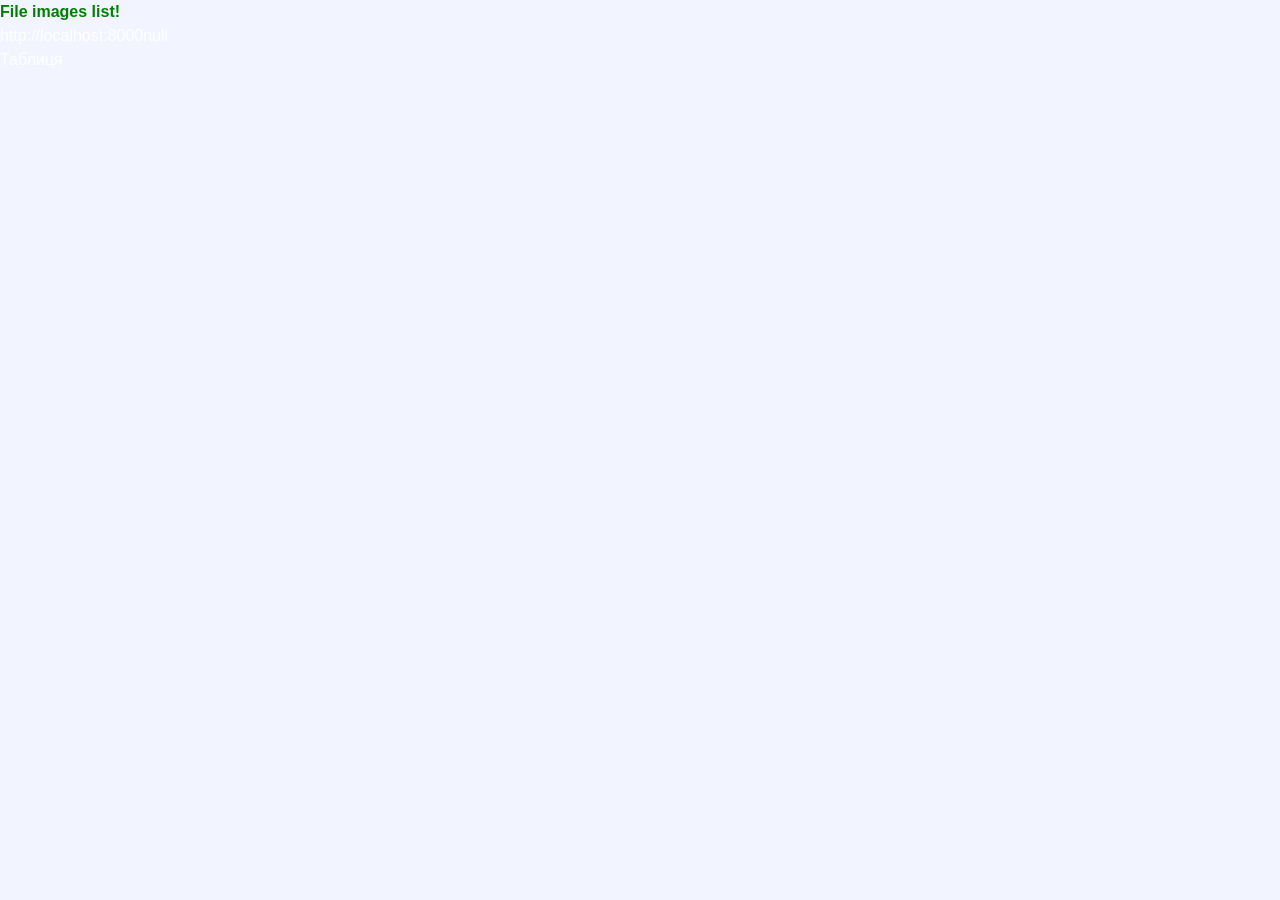
==== project/static/imageslist.html @ b627e864 "addstarttablelistimages" ====
<!DOCTYPE html>
<html lang="en">
<head>
    <meta charset="UTF-8">
    <meta name="viewport" content="width=device-width, initial-scale=1.0">
    <link rel="stylesheet" href="./index_data/css/reset.css">
    <link rel="stylesheet" href="./index_data/css/style.css">
    <title>SmartListInfo</title>
</head>
<body>
    <section class="ListIntro">
        <div>
            <h2 class="uploadTitle">File images list!</h2>
            <!-- <p class="uploadText">Фото можна переглянути за посиланням:</p> -->
            <p id="file-path"></p>
            <script>
                const params = new URLSearchParams(window.location.search);
                const filePath = params.get("file");
                document.getElementById("file-path").textContent = `http://localhost:8000${filePath}`;
            </script>
            <!-- <form action="/" method="GET">
                <button type="submit" class="uploadCopy">OK!</button>
            </form> -->
            <p>Таблиця</p>
           </div>
    </section>
</body>
</html>
---- project/static/index_data/css/style.css ----
body {
    background-color: #F2F5FF;
    font-family: "Inter", sans-serif;
    color: rgb(255, 255, 255);
}

/* Header */
.header {
    display: flex;
    flex-direction: column;
    align-items: center;
    padding-top: 30px;
}

.header__title {
    text-align: center;
    font-size: 16px;
    width: 700px;

}

.header__text {
    padding-top: 4px;
    font-size: 14px;
}

/* button */
.header__button {
    display: flex;
    justify-content: center;
    padding-top: 40px;
}

.header__button-btn {
    position: absolute;
    text-transform: uppercase;
    padding: 12px 16px;
    font-size: 12px;
    background-color: rgb(0, 96, 255);
    color: rgb(255, 255, 255);
    width: 160px;
    height: 40px;
    border: none;
    border-radius: 7px;
}

/* hero__img */
.hero {
    display: flex;
    justify-content: center;
    margin-top: 60px;
}

.hero__img {
    display: none;
}

.hero__img.is-visible {
    display: block;
}

.img {
    width: 426px;
    height: 559px;
    object-fit: cover;
}

/* upload */
.uploadIntro {
    display: flex;
    flex-direction: column;
    align-items: center;
    padding-top: 30px;
    text-align: center;
    color: black;
}

.titleIndex{
    font-size: 16px;
    width: 700px;
}

.uploadTitle {
    font-size: 16px;
    width: 700px;
    color: green;
}

.uploadText{
    margin-top: 24px;
}

.uploadDescription {
    font-size: 14px;
    width: 400px;
}

/* upload-tabs */
.uploadTabs {
    display: flex;
    justify-content: center;
    align-items: center;
    gap: 15px;
    padding-top: 50px;

}

.uploadTab {
    all: unset;
    font-size: 20px;
    font-weight: bold;
    color: rgb(173, 192, 248); /* Неактивный цвет по умолчанию */
}

.uploadTab--active {
    color: rgb(0, 96, 255); /* Активный цвет */
}

.uploadTab:hover {
    color: rgb(105, 141, 250);
}

.uploadTab:hover {
    color: rgb(105, 141, 250);
}

/* upload-form */
.upload__form {
    display: flex;
    flex-direction: column;
    align-items: center;
    padding-top: 50px;
}

.upload__dropzone {
    border: 2px dashed rgb(0, 96, 255);
    border-radius: 12px;
    width: 540px;
    height: 233px;
    text-align: center;
}

.uploadIcon {
    display: flex;
    justify-content: center;
    align-items: center;
    padding-top: 14px;
}

.upload__promt {
    padding-top: 24px;
    color: rgb(11, 11, 11);
}

.uploadInfo {
    padding-top: 12px;
    font-size: 14px;
    color: rgb(173, 192, 248);
}

/* upload-button */
.upload__button {
    padding-top: 30px;
    padding-bottom: 50px;
}

.upload__button-btn {
    display: inline-block;
    text-align: center;
    cursor: pointer;
    color: rgb(255, 255, 255);
    width: 540px;
    height: 40px;
    border-radius: 7px;
    background-color: rgb(0, 96, 255);
    padding-top: 7px;
    border: none;
}

/* upload-current */
.upload__container {
    display: flex;
    flex-direction: column;
    align-items: center;
    margin-bottom: 159px;
}

.upload__group {
    display: flex;
    flex-direction: column;
    width: 540px;
}

.upload__title-current {
    color: black;
    padding-bottom: 10px;
    font-size: 16px;
    text-align: left;
}

/* input + button */
.uploadLabel {
    display: flex;
    align-items: center;
    justify-content: space-between;
    width: 100%;
    height: 62px;
    border: 1px solid rgb(0, 96, 255);
    border-radius: 12px;
    padding: 0 16px;
    box-sizing: border-box;
    background-color: white;
}

.uploadInput {
    flex-grow: 1;
    border: none;
    outline: none;
    font-size: 14px;
    background-color: transparent;
    color: black;

}

.uploadCopyIndex {
    width: 100px;
    height: 40px;
    border-radius: 12px;
    border: none;
    background-color: rgb(0, 96, 255);
    color: white;
    font-size: 12px;
    cursor: pointer;
}

.listImages {
    width: 160px;
    height: 40px;
    border-radius: 12px;
    border: none;
    background-color: rgb(0, 96, 255);
    color: white;
    font-size: 12px;
    cursor: pointer;
    margin-top: 22px;
}


.uploadCopy {
    width: 100px;
    height: 40px;
    border-radius: 12px;
    border: none;
    background-color: rgb(0, 96, 255);
    color: white;
    font-size: 14px;
    cursor: pointer;
    margin-top: 24px;
}

/* Container for the entire table */
.file-list-container {
    max-width: 800px;
    margin: 0 auto;
    padding: 20px;
    border-radius: 8px;
    margin-bottom: 292px;
}

/* Common style for a row (both header and list item) */
.file-list-header,
.file-list-item {
    display: flex;
    justify-content: space-between;
    align-items: center;
    padding: 10px 0;
    border-bottom: 1px solid #eef0f5;
}

/* Remove border from the last item */
.file-list-item:last-child {
    border-bottom: none;
}

/* List header */
.file-list-header {
    color: #8a96b1;
    font-size: 14px;
    font-weight: 500;
}

/* Styles for columns */
.file-col {
    display: flex;
    align-items: center;
}

.file-col-name {
    flex-basis: 35%;
}

.file-col-url {
    flex-basis: 50%;
    color: #555;
    font-size: 14px;
}

.file-col-delete {
    flex-basis: 10%;
    justify-content: center;
}

/* File icon */
.file-icon {
    color: #0060ff;
    margin-right: 15px;
    font-size: 20px;
}

.delete-img {
    width: 32px;
    height: 32px;
}

/* File name */
.file-name {
    color: #333;
    font-weight: 500;
    max-width: 200px;
    white-space: nowrap;
    overflow: hidden;
    text-overflow: ellipsis;
}

/* Delete button */
.delete-btn {
    background: transparent;
    /* REMOVE THE BACKGROUND, MAKE IT TRANSPARENT */
    border: none;
    border-radius: 50%;
    cursor: pointer;
    display: flex;
    align-items: center;
    justify-content: center;
    padding: 0;
    transition: opacity 0.2s ease;
    /* Add a smooth transition for hover effect */
}

/* Hover effect */
.delete-btn:hover {
    background: transparent;
    /* REMOVE BACKGROUND ON HOVER */
    opacity: 0.7;
    /* Make the icon semi-transparent for user feedback */
}
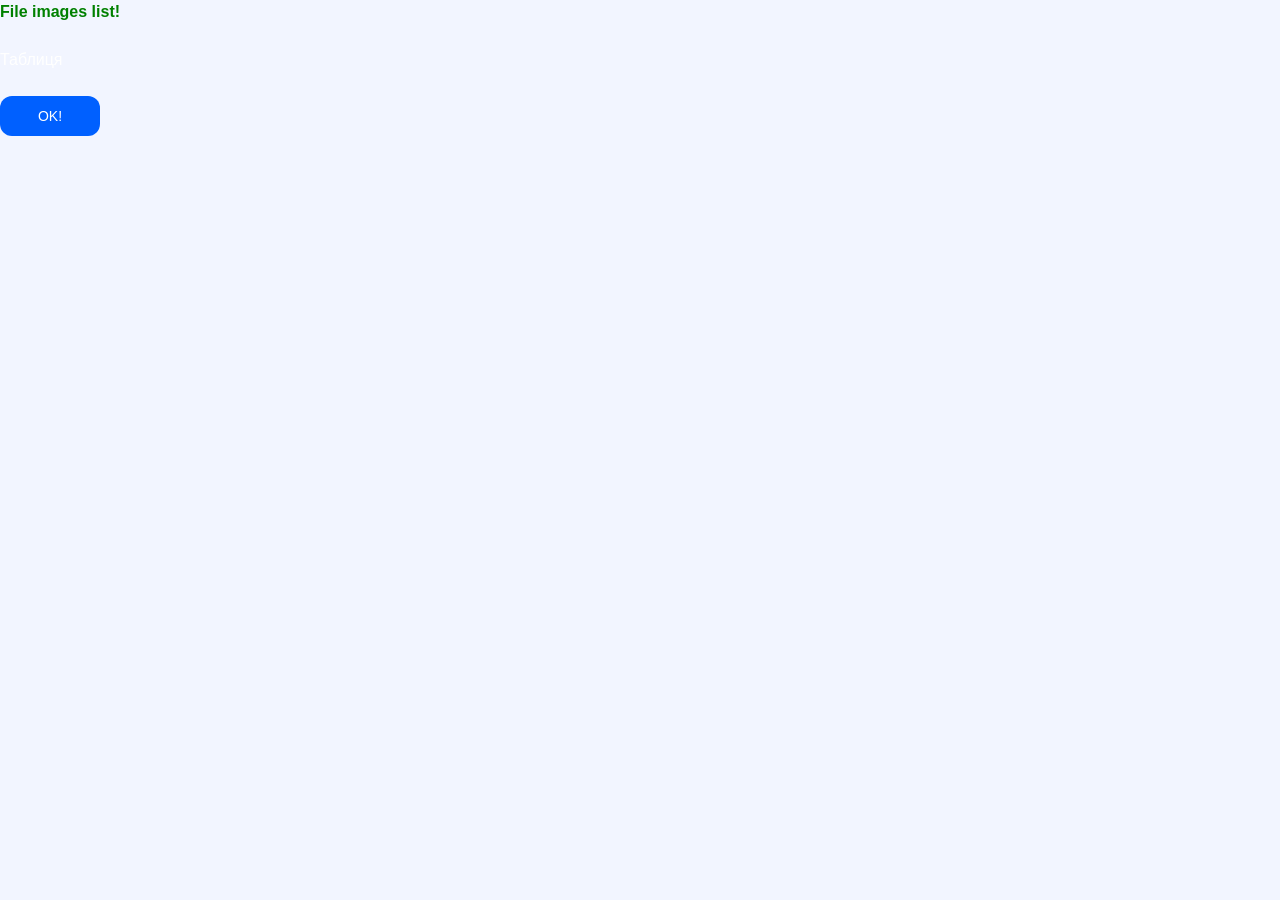
==== commit 691b863e: "corrected" ====
--- a/project/static/imageslist.html
+++ b/project/static/imageslist.html
@@ -5,23 +5,21 @@
     <meta name="viewport" content="width=device-width, initial-scale=1.0">
     <link rel="stylesheet" href="./index_data/css/reset.css">
     <link rel="stylesheet" href="./index_data/css/style.css">
-    <title>SmartListInfo</title>
+    <title>ListImages</title>
 </head>
 <body>
     <section class="ListIntro">
         <div>
             <h2 class="uploadTitle">File images list!</h2>
-            <!-- <p class="uploadText">Фото можна переглянути за посиланням:</p> -->
-            <p id="file-path"></p>
             <script>
                 const params = new URLSearchParams(window.location.search);
                 const filePath = params.get("file");
                 document.getElementById("file-path").textContent = `http://localhost:8000${filePath}`;
             </script>
-            <!-- <form action="/" method="GET">
+            <p class="uploadText">Таблиця</p>
+            <form action="/" method="GET">
                 <button type="submit" class="uploadCopy">OK!</button>
-            </form> -->
-            <p>Таблиця</p>
+            </form>
            </div>
     </section>
 </body>
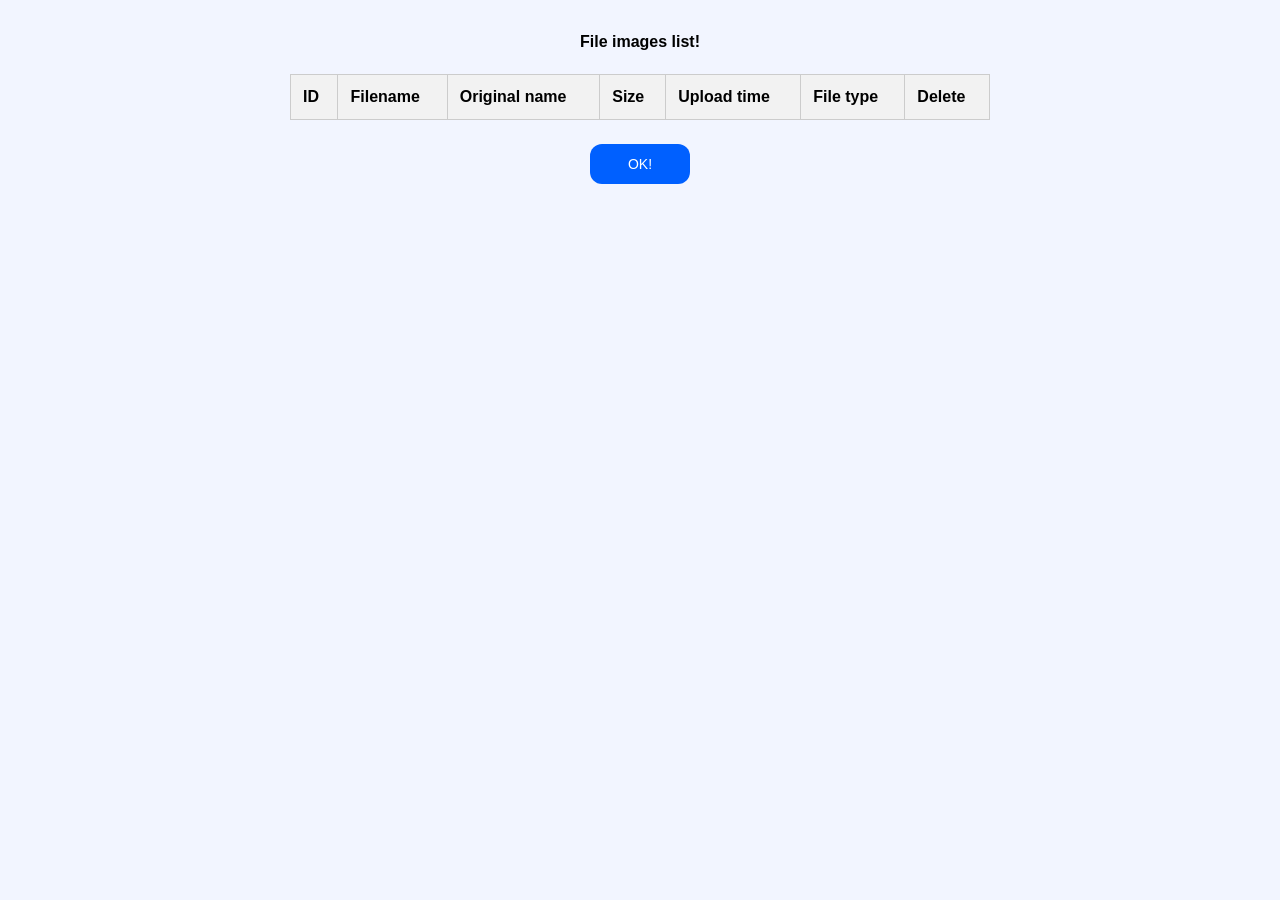
==== commit cd8868d4: "addDelete" ====
--- a/project/static/imageslist.html
+++ b/project/static/imageslist.html
@@ -10,13 +10,78 @@
 <body>
     <section class="ListIntro">
         <div>
-            <h2 class="uploadTitle">File images list!</h2>
+            <h2 class="titleIndex">File images list!</h2>
+            <!-- <p class="uploadText">Таблиця</p> -->
+            <table>
+                <thead>
+                    <tr>
+                        <th>ID</th>
+                        <th>Filename</th>
+                        <th>Original name</th>
+                        <th>Size</th>
+                        <th>Upload time</th>
+                        <th>File type</th>
+                        <th>Delete</th>
+                    </tr>
+                </thead>
+                <tbody id="images-table-body">
+                </tbody>
+            </table>
             <script>
-                const params = new URLSearchParams(window.location.search);
-                const filePath = params.get("file");
-                document.getElementById("file-path").textContent = `http://localhost:8000${filePath}`;
+                async function loadImages(page = 1) {
+                    try {
+                        const response = await fetch(`/images-list-data?page=${page}`);
+
+                        if (!response.ok) {
+                            throw new Error(`HTTP error: ${response.status}`);
+                        }
+
+                        const images = await response.json();
+
+                        const tbody = document.getElementById("images-table-body");
+
+                        tbody.innerHTML = "";
+
+                        images.forEach(image => {
+                            const row = document.createElement("tr");
+
+                            row.innerHTML = `
+                                <td>${image.id}</td>
+                                <td>${image.filename}</td>
+                                <td>${image.original_name}</td>
+                                <td>${image.size}</td>
+                                <td>${image.upload_time}</td>
+                                <td>${image.file_type}</td>
+                                <td>
+                                    <button onclick="deleteImage(${image.id})">
+                                        Delete
+                                    </button>
+                                </td>
+                            `;
+
+                            tbody.appendChild(row);
+                        });
+
+                    } catch (error) {
+                        console.error("Помилка завантаження зображень:", error);
+                    }
+                }
+
+                async function deleteImage(id) {
+                    const response = await fetch(`/delete-list-image?id=${id}`, {
+                        method: "DELETE"
+                    });
+
+                    if (!response.ok) {
+                        console.error("Помилка видалення");
+                    return;
+                    }
+
+                    loadImages(1);
+                }
+
+                loadImages(1);
             </script>
-            <p class="uploadText">Таблиця</p>
             <form action="/" method="GET">
                 <button type="submit" class="uploadCopy">OK!</button>
             </form>
--- a/project/static/index_data/css/style.css
+++ b/project/static/index_data/css/style.css
@@ -67,6 +67,15 @@
 
 /* upload */
 .uploadIntro {
+    display: flex;
+    flex-direction: column;
+    align-items: center;
+    padding-top: 30px;
+    text-align: center;
+    color: black;
+}
+
+.ListIntro {
     display: flex;
     flex-direction: column;
     align-items: center;
@@ -353,4 +362,32 @@
     /* REMOVE BACKGROUND ON HOVER */
     opacity: 0.7;
     /* Make the icon semi-transparent for user feedback */
+}
+
+/* table */
+table {
+    width: 100%;
+    border-collapse: collapse;
+    margin-top: 20px;
+    font-size: 16px;
+}
+
+th,
+td {
+    border: 1px solid #ccc;
+    padding: 10px 12px;
+    text-align: left;
+}
+
+th {
+    background-color: #f2f2f2;
+    font-weight: bold;
+}
+
+tbody tr:nth-child(even) {
+    background-color: #fafafa;
+}
+
+tbody tr:hover {
+    background-color: #f0f0f0;
 }
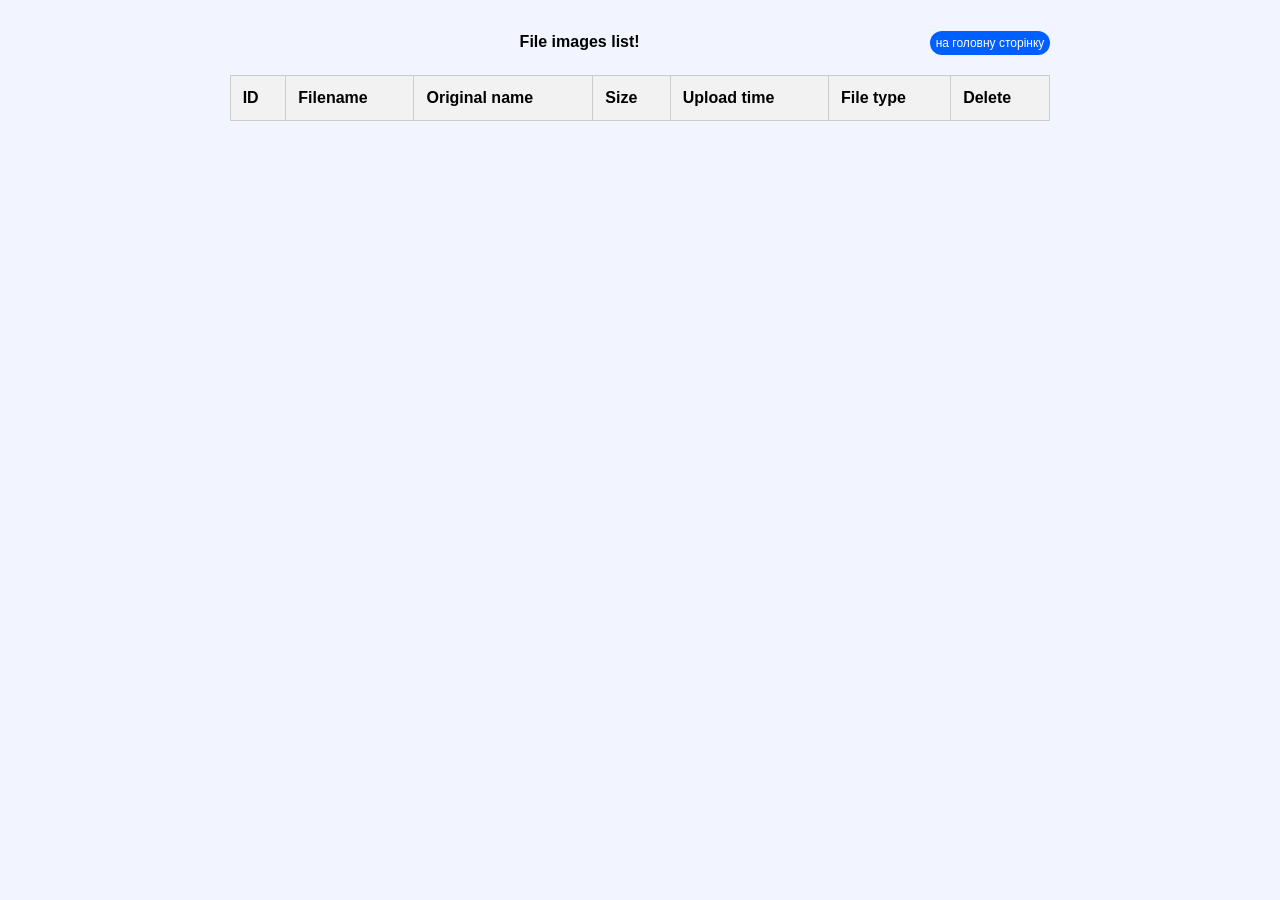
==== commit 3cdb1cd7: "addPagination" ====
--- a/project/static/imageslist.html
+++ b/project/static/imageslist.html
@@ -10,7 +10,12 @@
 <body>
     <section class="ListIntro">
         <div>
-            <h2 class="titleIndex">File images list!</h2>
+            <div class="containerTitle">
+                <h2 class="titleIndex">File images list!</h2>
+                <form action="/" method="GET">
+                    <button type="submit" class="exitHome">на головну сторінку</button>
+                </form>
+            </div>
             <!-- <p class="uploadText">Таблиця</p> -->
             <table>
                 <thead>
@@ -28,6 +33,8 @@
                 </tbody>
             </table>
             <script>
+                let currentPage = 1;
+                const pageSize = 10;
                 async function loadImages(page = 1) {
                     try {
                         const response = await fetch(`/images-list-data?page=${page}`);
@@ -53,7 +60,7 @@
                                 <td>${image.upload_time}</td>
                                 <td>${image.file_type}</td>
                                 <td>
-                                    <button onclick="deleteImage(${image.id})">
+                                    <button onclick="deleteImage(${image.id})" class="deleteList">
                                         Delete
                                     </button>
                                 </td>
@@ -61,10 +68,55 @@
 
                             tbody.appendChild(row);
                         });
+                        // зберігаємо поточну сторінку
+                        currentPage = page;
+                        // викликаємо функцію оновлення пагінації
+                        updatePagination(images);
 
                     } catch (error) {
                         console.error("Помилка завантаження зображень:", error);
                     }
+                }
+
+                function updatePagination(images) {
+                    const pagination = document.getElementById("pagination");
+
+                    pagination.innerHTML = "";
+
+                    // кнопка "назад"
+                    const prevButton = document.createElement("button");
+                    prevButton.textContent = "← назад";
+                    prevButton.classList.add("paginationButton");
+                    prevButton.disabled = currentPage === 1;
+
+                    prevButton.onclick = () => {
+                        if (currentPage > 1) {
+                            loadImages(currentPage - 1);
+                        }
+                    };
+
+                    pagination.appendChild(prevButton);
+
+
+                    // номер поточної сторінки
+                    const pageNumber = document.createElement("span");
+                    pageNumber.textContent = ` сторінка: ${currentPage} `;
+                    pageNumber.classList.add("pageNumber");
+                    pagination.appendChild(pageNumber);
+
+
+                    // кнопка "вперед"
+                    const nextButton = document.createElement("button");
+                    nextButton.textContent = "вперед →";
+                    nextButton.classList.add("paginationButton");
+                    // якщо приходить меньше pageSize позицій, то це остання сторінка
+                    nextButton.disabled = images.length < pageSize;
+
+                    nextButton.onclick = () => {
+                        loadImages(currentPage + 1);
+                    };
+
+                    pagination.appendChild(nextButton);
                 }
 
                 async function deleteImage(id) {
@@ -76,16 +128,14 @@
                         console.error("Помилка видалення");
                     return;
                     }
-
-                    loadImages(1);
+                    // після видалення перезавантажуємо сторінку
+                    loadImages(currentPage);
                 }
 
                 loadImages(1);
             </script>
-            <form action="/" method="GET">
-                <button type="submit" class="uploadCopy">OK!</button>
-            </form>
-           </div>
+            <div id="pagination"></div>
+            </div>
     </section>
 </body>
 </html>
--- a/project/static/index_data/css/style.css
+++ b/project/static/index_data/css/style.css
@@ -254,17 +254,73 @@
     margin-top: 22px;
 }
 
+.containerTitle{
+    display: flex;
+    flex-direction: row;
+    justify-content: space-around;
+}
+
 
 .uploadCopy {
-    width: 100px;
-    height: 40px;
+    width: 80px;
+    height: 30px;
     border-radius: 12px;
     border: none;
     background-color: rgb(0, 96, 255);
     color: white;
-    font-size: 14px;
+    font-size: 12px;
     cursor: pointer;
     margin-top: 24px;
+}
+
+
+.exitHome{
+    /* width: 100px; */
+    height: 24px;
+    border-radius: 12px;
+    border: none;
+    background-color: rgb(0, 96, 255);
+    color: white;
+    font-size: 12px;
+    cursor: pointer;
+    /* margin-top: 24px; */
+}
+
+.deleteList{
+    /* padding: 4px; */
+    width: 60px;
+    height: 24px;
+    border-radius: 12px;
+    border: none;
+    background-color: rgb(231, 42, 42);
+    color: black;
+    font-size: 12px;
+    cursor: pointer;
+}
+
+.pageNumber{
+    font-size: 10px;
+}
+
+.paginationButton {
+    background-color: #007bff;
+    color: white;
+    border: none;
+    padding: 2px 8px;
+    border-radius: 6px;
+    cursor: pointer;
+    font-size: 10px;
+    margin: 8px;
+}
+
+.paginationButton:hover {
+    background-color: #0056b3;
+}
+
+.paginationButton:disabled {
+    background-color: #cccccc;
+    color: #666666;
+    cursor: not-allowed;
 }
 
 /* Container for the entire table */
@@ -356,12 +412,10 @@
     /* Add a smooth transition for hover effect */
 }
 
-/* Hover effect */
-.delete-btn:hover {
-    background: transparent;
-    /* REMOVE BACKGROUND ON HOVER */
-    opacity: 0.7;
-    /* Make the icon semi-transparent for user feedback */
+.containerTitle{
+    display: flex;
+    flex-direction: row;
+    justify-content: space-between;
 }
 
 /* table */
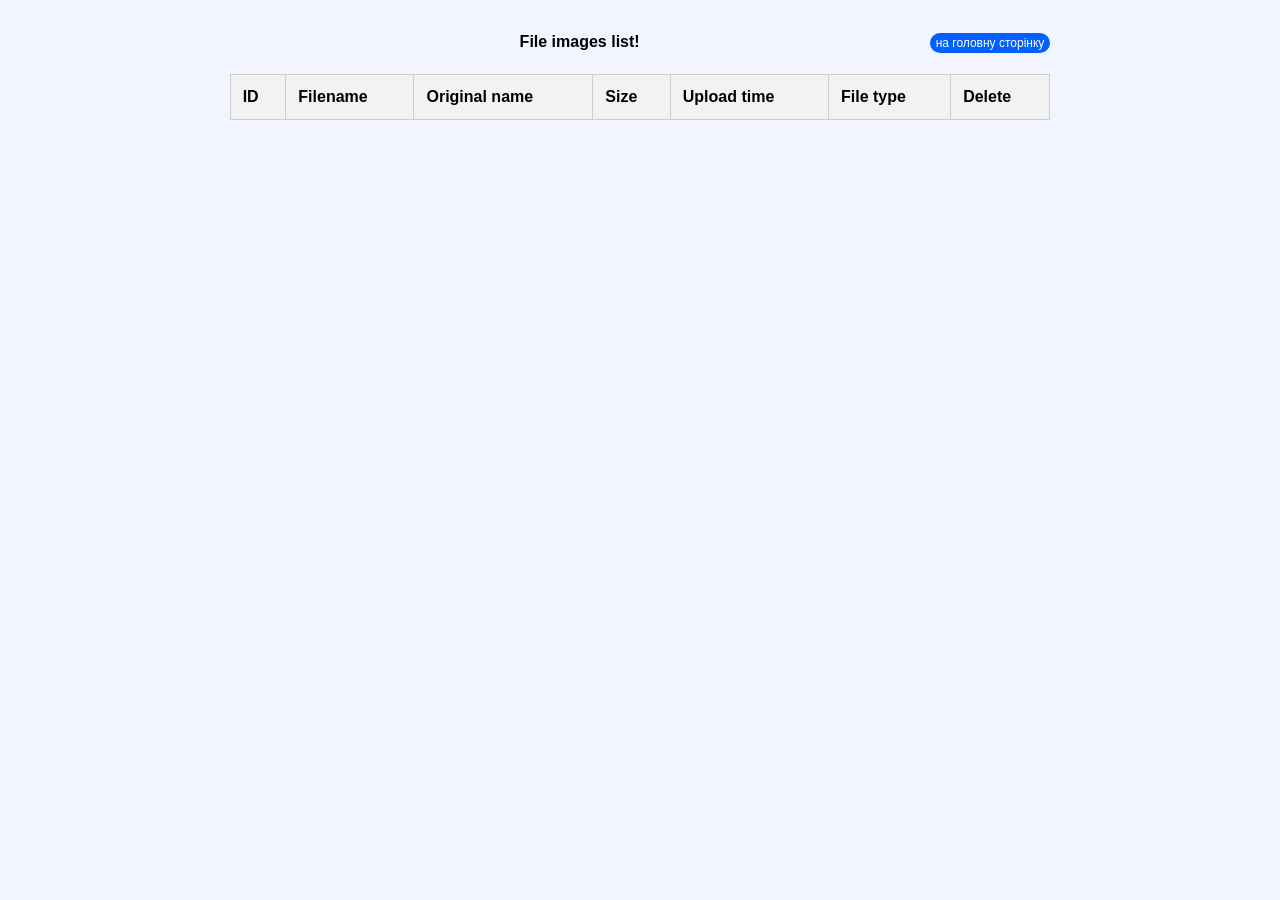
==== commit 4500896c: "correctPagePagination" ====
--- a/project/static/imageslist.html
+++ b/project/static/imageslist.html
@@ -36,6 +36,8 @@
                 let currentPage = 1;
                 const pageSize = 10;
                 async function loadImages(page = 1) {
+                    // змінюємо URL без перезагрузки сторінки
+                    history.pushState(null, "", `/images-list?page=${page}`);
                     try {
                         const response = await fetch(`/images-list-data?page=${page}`);
 
@@ -85,7 +87,7 @@
 
                     // кнопка "назад"
                     const prevButton = document.createElement("button");
-                    prevButton.textContent = "← назад";
+                    prevButton.textContent = "Попередня сторінка";
                     prevButton.classList.add("paginationButton");
                     prevButton.disabled = currentPage === 1;
 
@@ -107,7 +109,7 @@
 
                     // кнопка "вперед"
                     const nextButton = document.createElement("button");
-                    nextButton.textContent = "вперед →";
+                    nextButton.textContent = "Наступна сторінка →";
                     nextButton.classList.add("paginationButton");
                     // якщо приходить меньше pageSize позицій, то це остання сторінка
                     nextButton.disabled = images.length < pageSize;
@@ -131,8 +133,18 @@
                     // після видалення перезавантажуємо сторінку
                     loadImages(currentPage);
                 }
+                // Отримуємо page із адресної строчки
+                const urlParams = new URLSearchParams(window.location.search);
 
-                loadImages(1);
+                let initialPage = parseInt(urlParams.get("page")) || 1;
+
+                // захист від page=<0, page=abc
+                if (initialPage < 1) {
+                    initialPage = 1;
+                }
+
+                // Завантажуємо сторінку з URL
+                loadImages(initialPage);
             </script>
             <div id="pagination"></div>
             </div>
--- a/project/static/index_data/css/style.css
+++ b/project/static/index_data/css/style.css
@@ -276,7 +276,7 @@
 
 .exitHome{
     /* width: 100px; */
-    height: 24px;
+    height: px;
     border-radius: 12px;
     border: none;
     background-color: rgb(0, 96, 255);
